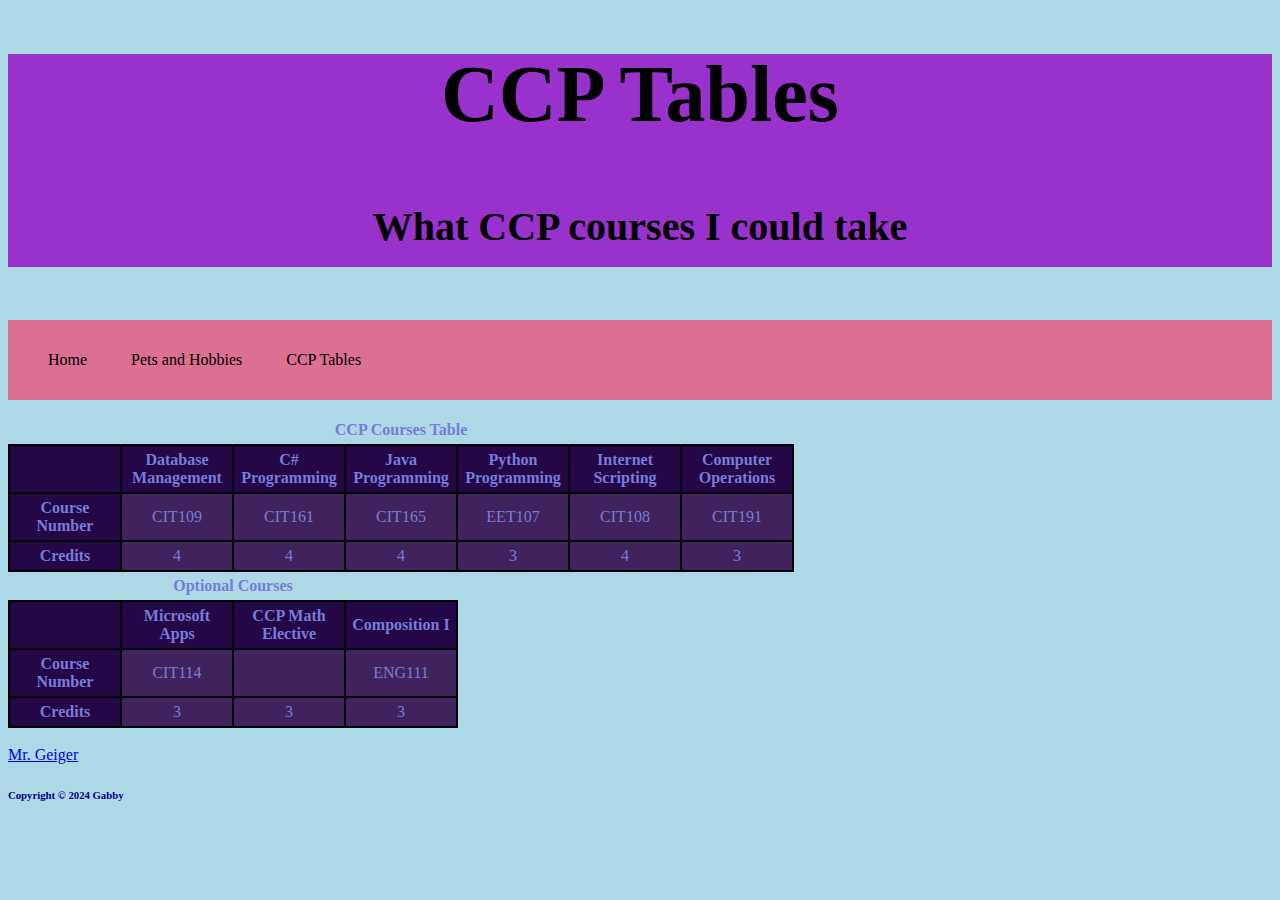
==== CCPtable.html @ b3d07e4c "CCP Tables done and updated page 2" ====
<!DOCTYPE html>

<html lan="en">

<head>
    <meta charset="UTF-8">
    <meta name="description" content="About the CCP courses">
    <meta name="Keywords" content="CCP courses">

    <title>CCP Tables</title>
   
</head>

<body>
   <header>
    <h1>CCP Tables</h1>

    <h4> What CCP courses I could take</h4>


   </header>
   
   <nav>
        <ul>
             
    <link rel="stylesheet" href="mystyle.css" >
    <li><a href="index.html" title="Home Page">Home</a> </li>
    <li><a href="page2.html" title= "Pets and Hobbies"> Pets and Hobbies </a> </li>
    <li> <a href="CCPtable.html" title="CCP Tables">CCP Tables</a> </li>
</ul>
</nav> 

    <main>

    <table>
        <caption>CCP Courses Table</caption>
        <tr>
            <th></th>
            <th>Database Management</th>
            <th>C# Programming</th>
            <th>Java Programming</th>
            <th>Python Programming</th>
            <th>Internet Scripting</th>
            <th>Computer Operations</th>
           
        </tr>
        
        <tr>
        <th>Course Number</th>
            <td>CIT109</td>
            <td>CIT161</td>
            <td>CIT165</td>
            <td>EET107 </td>
            <td>CIT108 </td>
            <td>CIT191 </td>
            

        </tr>
        <tr>
            <th>Credits</th>
            <td>4</td>
            <td>4</td>
            <td>4</td>
            <td>3</td>
            <td>4 </td>
            <td>3 </td>
            

        </tr>

    </table>
    
    
    <table>
      <caption>Optional Courses</caption>
     <tr>
        <th></th>
        <th>Microsoft Apps</th>
        <th>CCP Math Elective</th>
        <th>Composition I</th>
    </tr>
       
        <tr>
            <th>Course Number</th>
            <td>CIT114</td>
            <td>        </td>
            <td>ENG111</td>
        </tr>
        <tr> 
            <th>Credits</th>
            <td>3</td>
            <td>3</td>
            <td>3</td>
            
        </tr>
     </table>

     <br> <a href="https://mrgeiger.com/index.html" Title="Mr. Geiger's Website">Mr. Geiger</a>
</main>
<footer>
    <h6>Copyright &copy; 2024 Gabby</h6>

      </footer>
</body>






</html>
---- mystyle.css ----
header{
    color: black;
    background-color: darkorchid;
    text-align: center;
   font: normal 2.5em/2em  Georgia, 'Times New Roman', Times, serif;
   
}
 
h3, h6 {
    color: darkblue;
    font-weight: bold;
}
body {

    background-color: lightblue;
    color: rgb(121, 123, 218);
    font-family: Georgia, 'Times New Roman', Times, serif;
    font-size: 1em;
    font-weight: normal;
}


main {
    color: rgb(121, 123, 218);

}
 
#importantstuff {
    color: rgb(0, 0, 94);
}

ul
{
    list-style-type: disc;
    list-style-position: inside;
}

strong {
    color: blue;
}

nav {
    background-color: palevioletred ;
    line-height: 5em;
   display: block;

}
nav li 
{
    display: inline;
    padding-right: 40px;
    list-style-type: none;
}

nav a:link 
{
 color: black;
 text-decoration: none;

}

nav a:visited
{
 color: black;

}

nav a:hover
{
    text-decoration:underline;
}
nav a:active
{
    color: darkblue;
    text-decoration: underline;

}

table
{
    border: solid 2px black;
    border-collapse: collapse;
    background-color: rgb(64, 35, 92);
    
}

tr, td, th
{
    border: solid 2px black;
    padding: 5px; 
    width: 100px;
    text-align: center;
    
}
tr:hover
{
    color:aliceblue;
}
th
{
background-color: rgb(35, 7, 71);

}

caption
{
    caption-side: top;
    font-weight: bold;
    margin: 5px;
}
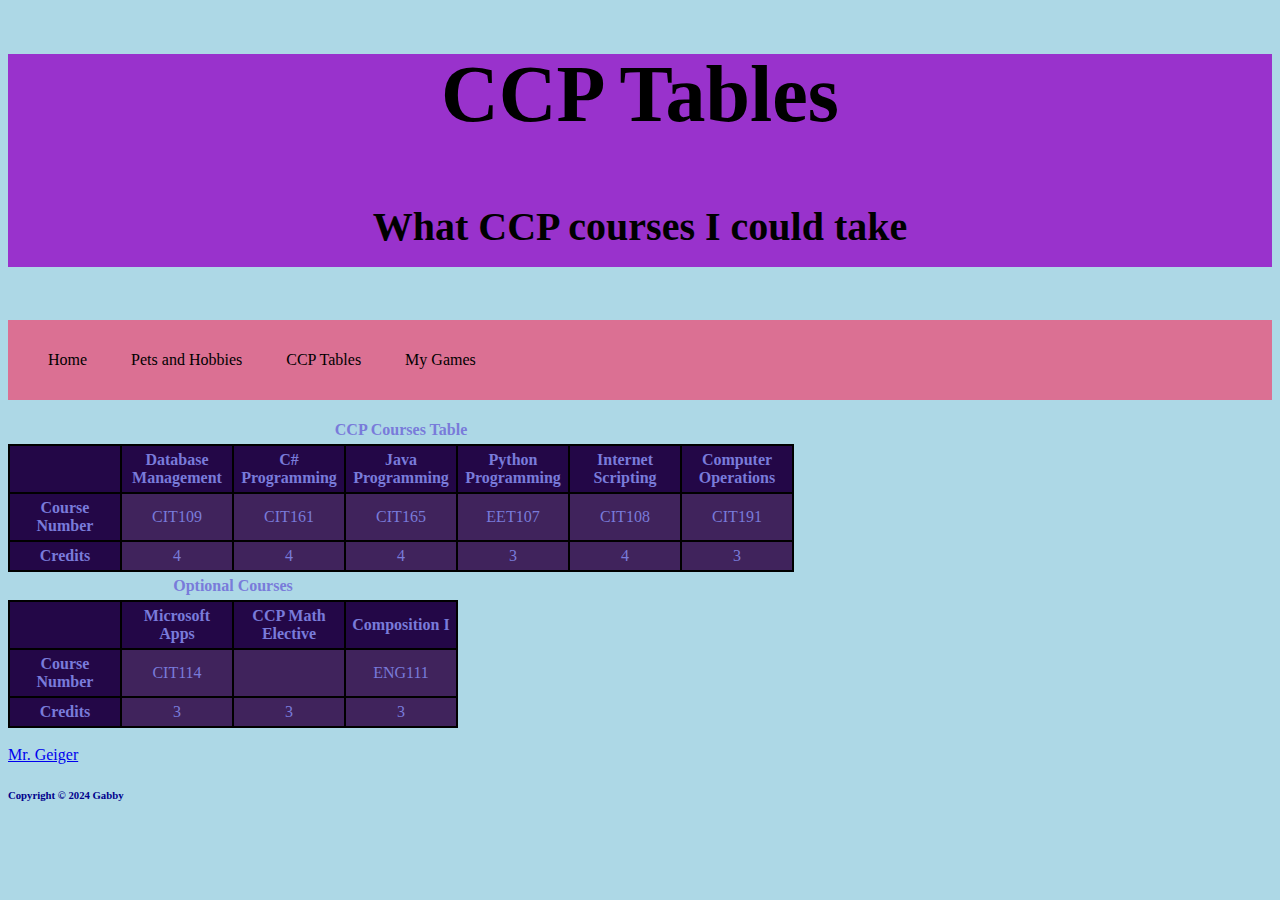
==== commit 12f96246: "fixed link bug" ====
--- a/CCPtable.html
+++ b/CCPtable.html
@@ -27,6 +27,7 @@
     <li><a href="index.html" title="Home Page">Home</a> </li>
     <li><a href="page2.html" title= "Pets and Hobbies"> Pets and Hobbies </a> </li>
     <li> <a href="CCPtable.html" title="CCP Tables">CCP Tables</a> </li>
+    <li> <a href="page3.html" title="My Games"> My Games</a></li>
 </ul>
 </nav> 
 
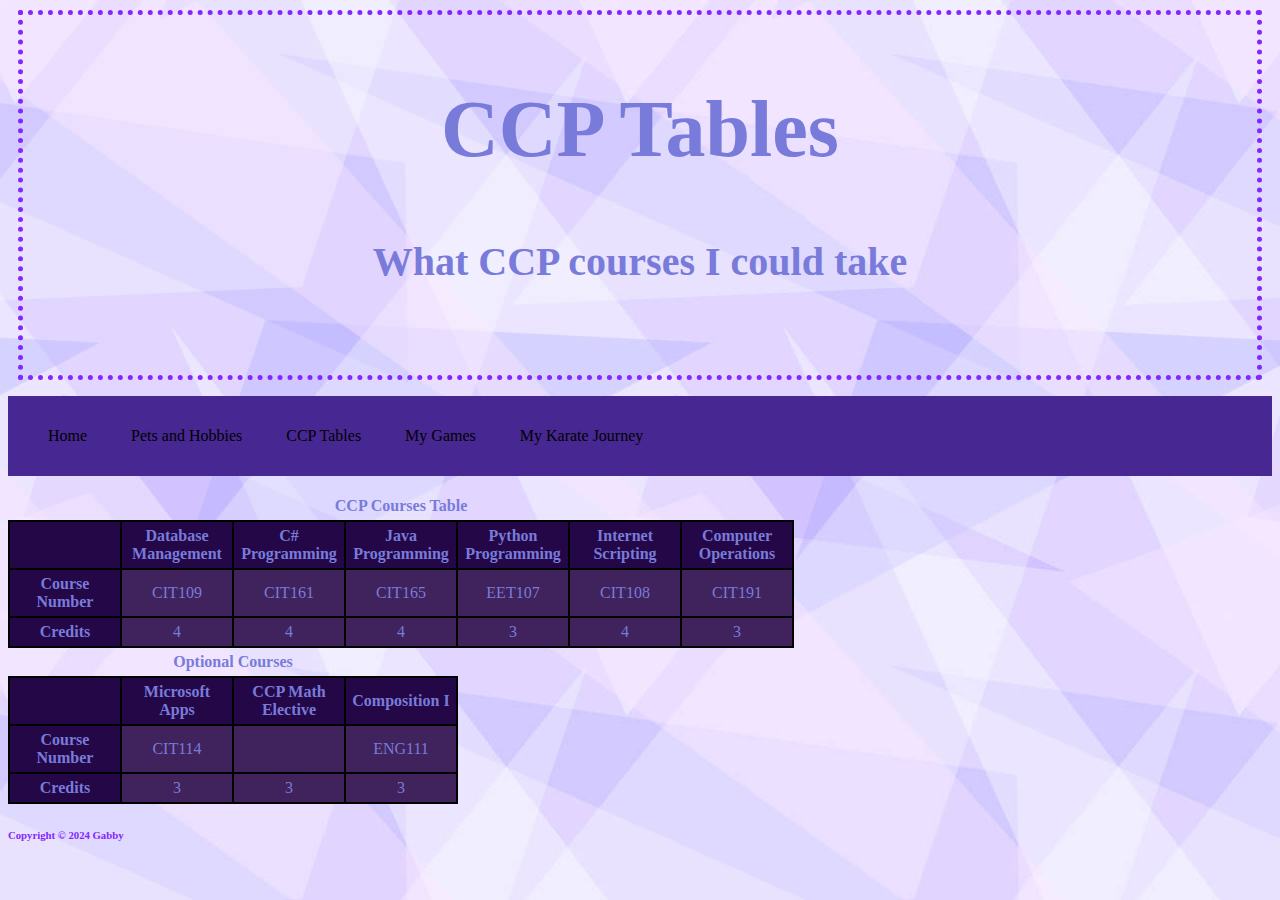
==== commit 66e81a6a: "updating website" ====
--- a/CCPtable.html
+++ b/CCPtable.html
@@ -6,7 +6,7 @@
     <meta charset="UTF-8">
     <meta name="description" content="About the CCP courses">
     <meta name="Keywords" content="CCP courses">
-
+    <link rel="stylesheet" href="css/mystyle.css" >
     <title>CCP Tables</title>
    
 </head>
@@ -23,11 +23,12 @@
    <nav>
         <ul>
              
-    <link rel="stylesheet" href="mystyle.css" >
+    
     <li><a href="index.html" title="Home Page">Home</a> </li>
     <li><a href="page2.html" title= "Pets and Hobbies"> Pets and Hobbies </a> </li>
     <li> <a href="CCPtable.html" title="CCP Tables">CCP Tables</a> </li>
     <li> <a href="page3.html" title="My Games"> My Games</a></li>
+    <li> <a href="myKarateJourney.html" title="My Karate Journey"> My Karate Journey</a></li>
 </ul>
 </nav> 
 
@@ -96,7 +97,7 @@
         </tr>
      </table>
 
-     <br> <a href="https://mrgeiger.com/index.html" Title="Mr. Geiger's Website">Mr. Geiger</a>
+    
 </main>
 <footer>
     <h6>Copyright &copy; 2024 Gabby</h6>
--- a/css/mystyle.css
+++ b/css/mystyle.css
@@ -0,0 +1,130 @@
+ header{
+    color: rgb(121, 123, 218);
+    border: dotted thick rgb(132, 39, 255);
+    padding: 20px;
+    margin: 10px;
+    text-align: center;
+   font: normal 2.5em/2em  Georgia, 'Times New Roman', Times, serif;
+   
+}
+ 
+h3, h6 {
+    color: rgb(132, 39, 255);
+    font-weight: bold;
+   
+}
+body 
+{
+    background-image: url(../images/lightpurple.jpg);
+    background-attachment: fixed;
+    color: rgb(121, 123, 218);
+    font-family: Georgia, 'Times New Roman', Times, serif;
+    font-size: 1em;
+    font-weight: normal;
+}
+
+
+main {
+    color: rgb(121, 123, 218);
+
+}
+ 
+#importantstuff {
+    color: rgb(175, 141, 255);
+}
+
+ul
+{
+    list-style-type: disc;
+    list-style-position: inside;
+}
+
+strong {
+    color: blue;
+}
+
+nav {
+    background-color: rgb(71, 39, 145) ;
+    line-height: 5em;
+   display: block;
+
+}
+nav li 
+{
+    display: inline;
+    padding-right: 40px;
+    list-style-type: none;
+}
+
+nav a:link 
+{
+ color: black;
+ text-decoration: none;
+
+}
+
+nav a:visited
+{
+ color: black;
+
+}
+
+nav a:hover
+{
+    text-decoration:underline;
+}
+nav a:active
+{
+    color: darkblue;
+    text-decoration: underline;
+
+}
+
+table
+{
+    border: solid 2px black;
+    border-collapse: collapse;
+    background-color: rgb(64, 35, 92);
+    
+}
+
+tr, td, th
+{
+    border: solid 2px black;
+    padding: 5px; 
+    width: 100px;
+    text-align: center;
+    
+}
+tr:hover
+{
+    color:aliceblue;
+}
+th
+{
+background-color: rgb(35, 7, 71);
+
+}
+
+caption
+{
+    caption-side: top;
+    font-weight: bold;
+    margin: 5px;
+}
+
+img
+{
+    float: right; 
+    margin: 20px;
+
+}
+
+h3
+{
+    float: center;
+    margin: 20px;
+
+}
+
+
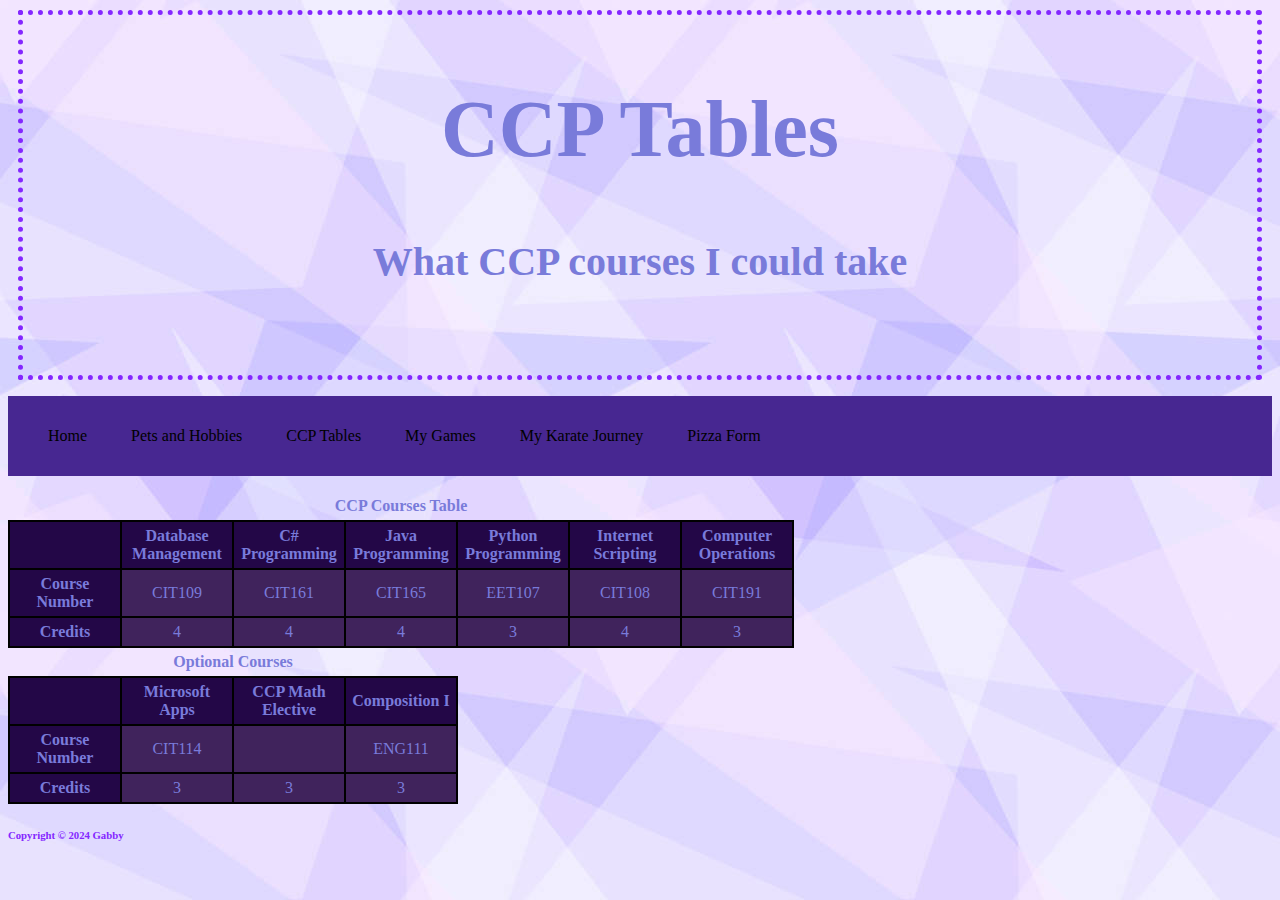
==== commit 20e9e9bd: "pizza form done" ====
--- a/CCPtable.html
+++ b/CCPtable.html
@@ -29,6 +29,7 @@
     <li> <a href="CCPtable.html" title="CCP Tables">CCP Tables</a> </li>
     <li> <a href="page3.html" title="My Games"> My Games</a></li>
     <li> <a href="myKarateJourney.html" title="My Karate Journey"> My Karate Journey</a></li>
+    <li><a href="pizzaform.html" title="Pizza Form"> Pizza Form</a></li>
 </ul>
 </nav> 
 
--- a/css/mystyle.css
+++ b/css/mystyle.css
@@ -127,4 +127,12 @@
 
 }
 
+fieldset
+{
+color: (121, 123, 218);
+border: dotted thick;
+border-color: rgb(132, 39, 255);
+background-color: rgb(62, 5, 136);
 
+
+}
